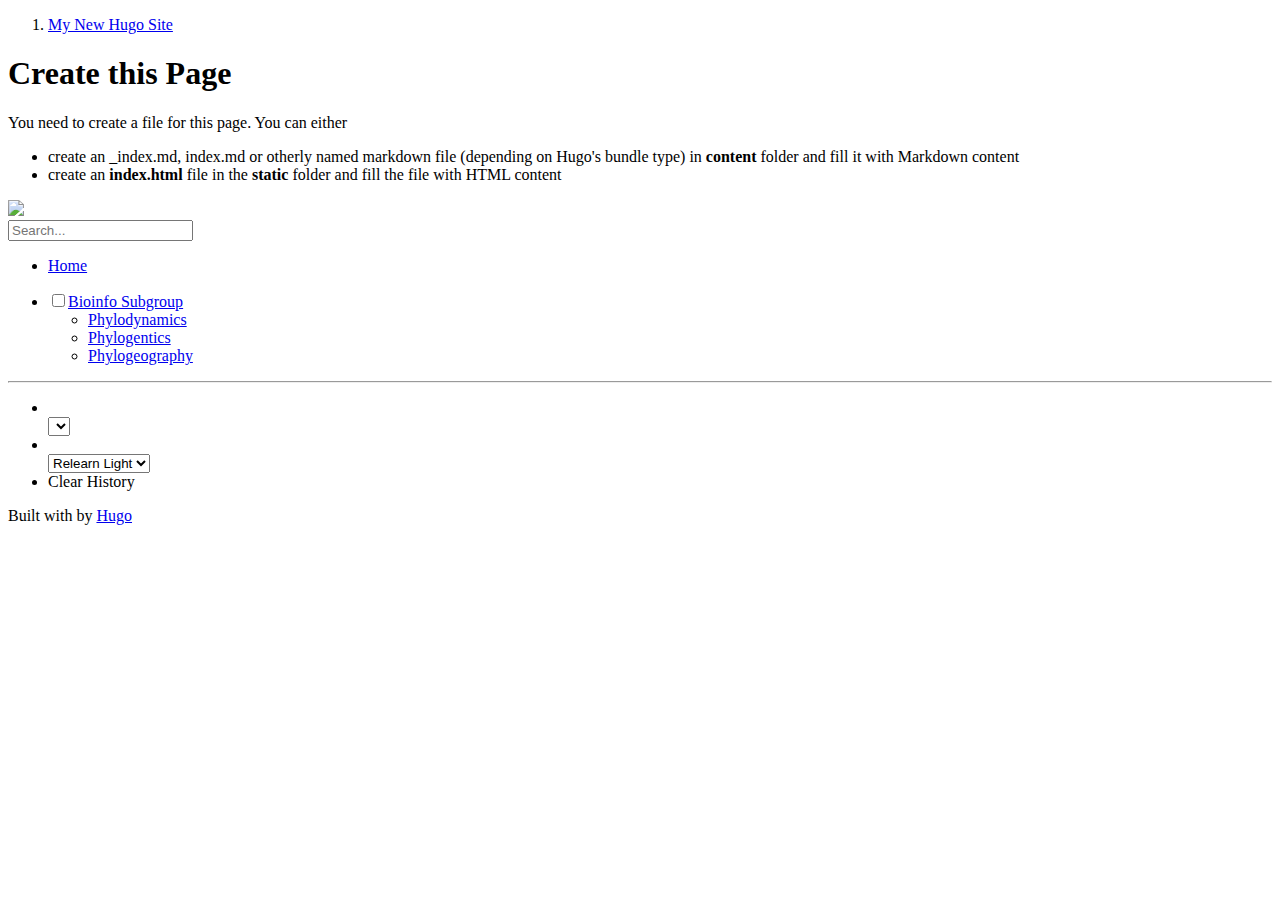
==== index.html @ 826d2947 "deploy: 34f80d7d5d7e226c4229b8617b45f1cbdc41d131" ====
<!doctype html><html lang=en><head><meta charset=utf-8><meta name=viewport content="height=device-height,width=device-width,initial-scale=1,minimum-scale=1"><meta name=generator content="Hugo 0.101.0"><meta name=generator content="Relearn 5.0.3+tip"><meta name=description content><title>My New Hugo Site</title><link href=/docs-sample/index.xml rel=alternate type=application/rss+xml title="My New Hugo Site"><link href=/docs-sample/index.json rel=alternate type=application/json title="My New Hugo Site"><link href=/docs-sample/css/fontawesome-all.min.css?1657720835 rel=stylesheet media=print onload='this.media="all",this.onload=null'><link href=/docs-sample/css/featherlight.min.css?1657720835 rel=stylesheet media=print onload='this.media="all",this.onload=null'><link href=/docs-sample/css/auto-complete.css?1657720835 rel=stylesheet media=print onload='this.media="all",this.onload=null'><noscript><link href=/docs-sample/css/fontawesome-all.min.css?1657720835 rel=stylesheet><link href=/docs-sample/css/featherlight.min.css?1657720835 rel=stylesheet><link href=/docs-sample/css/auto-complete.css?1657720835 rel=stylesheet></noscript><link href=/docs-sample/css/perfect-scrollbar.min.css?1657720835 rel=stylesheet><link href=/docs-sample/css/nucleus.css?1657720835 rel=stylesheet><link href=/docs-sample/css/fonts.css?1657720835 rel=stylesheet media=print onload='this.media="all",this.onload=null'><link href=/docs-sample/css/theme.css?1657720835 rel=stylesheet><link href=/docs-sample/css/theme-relearn-light.css?1657720835 rel=stylesheet id=variant-style><link href=/docs-sample/css/ie.css?1657720835 rel=stylesheet><link href=/docs-sample/css/variant.css?1657720835 rel=stylesheet><link href=/docs-sample/css/print.css?1657720835 rel=stylesheet media=print><script src=/docs-sample/js/variant.js?1657720835></script>
<script>var index_url="/docs-sample/index.json",baseUriFull,root_url="/",baseUri=root_url.replace(/\/$/,"");window.T_Copy_to_clipboard="Copy to clipboard",window.T_Copied_to_clipboard="Copied to clipboard!",window.T_Copy_link_to_clipboard="Copy link to clipboard",window.T_Link_copied_to_clipboard="Copied link to clipboard!",baseUriFull="https://ijborda.github.io/docs-sample/",variants.init(["relearn-light"])</script><script src=/docs-sample/js/jquery.min.js?1657720835 defer></script></head><body class=mobile-support data-url=/docs-sample/><div id=body class=default-animation><div id=sidebar-overlay></div><div id=toc-overlay></div><nav id=topbar class=highlightable><div><div class=navigation><a class="nav nav-next" href=/docs-sample/basics/ title="Bioinfo Subgroup (&#129106;)"><i class="fas fa-chevron-right fa-fw"></i></a></div><div class=navigation><span class="nav nav-prev"><i class="fa fa-chevron-left fa-fw"></i></span></div><div id=breadcrumbs><span id=sidebar-toggle-span><a href=# id=sidebar-toggle title='Menu (CTRL+ALT+m)'><i class="fas fa-bars fa-fw"></i></a></span><ol class=links itemscope itemtype=http://schema.org/BreadcrumbList><meta itemprop=itemListOrder content="Descending"><li itemscope itemtype=https://schema.org/ListItem itemprop=itemListElement><meta itemprop=position content="1"><a itemprop=item href=/docs-sample/ aria-disabled=true><span itemprop=name>My New Hugo Site</span></a></li></ol></div></div></nav><main id=body-inner class="highlightable home" tabindex=-1><div class=flex-block-wrapper><div id=head-tags></div><article><h1>Create this Page</h1><p>You need to create a file for this page. You can either</p><ul><li>create an _index.md, index.md or otherly named markdown file (depending on Hugo's bundle type) in <b>content</b> folder and fill it with Markdown content</li><li>create an <b>index.html</b> file in the <b>static</b> folder and fill the file with HTML content</li></ul><footer class=footline></footer></article></div></main></div><aside id=sidebar class=default-animation><div id=header-wrapper class=default-animation><div id=header class=default-animation><style>#logo svg,#logo svg *{color:#282828;color:var(--MENU-SECTIONS-BG-color);fill:#282828!important;fill:var(--MENU-SECTIONS-BG-color)!important;opacity:.945}a#logo{color:#282828;color:var(--MENU-SECTIONS-BG-color);font-family:work sans,helvetica,tahoma,geneva,arial,sans-serif;font-size:15px;font-weight:300;margin-top:-13px;max-width:60%;text-transform:uppercase;width:226px;white-space:nowrap}a#logo:hover{color:#282828;color:var(--MENU-SECTIONS-BG-color)}#logo svg{margin-bottom:-20px;margin-left:-23.5px;width:40.5%}@media only all and (max-width:59.938em){a#logo{font-size:25px;margin-top:-3px}#logo svg{margin-bottom:-12px;margin-left:-23px}}@media all and (-ms-high-contrast:none){a#logo{margin-top:-58px}#logo svg{margin-bottom:-62px}}</style><a id=logo href=/docs-sample/><img src="https://lh3.googleusercontent.com/hw3Cpj-TmmLakfvQMOZJU0Hl21dkRXpOP1rdtjwa86dSYrdQsRGm2MZFviCpIygiZQv2RyuV-XtuCNOy2bPicw=w16383"></a></div><div class="searchbox default-animation"><label for=search-by><i class="fas fa-search"></i></label>
<input data-search-input id=search-by type=search placeholder=Search...>
<span data-search-clear><i class="fas fa-times"></i></span></div><script>var contentLangs=["en"]</script><script src=/docs-sample/js/auto-complete.js?1657720835 defer></script>
<script src=/docs-sample/js/lunr.min.js?1657720835 defer></script>
<script src=/docs-sample/js/lunr.stemmer.support.min.js?1657720835 defer></script>
<script src=/docs-sample/js/lunr.multi.min.js?1657720835 defer></script>
<script src=/docs-sample/js/lunr.en.min.js?1657720835 defer></script>
<script src=/docs-sample/js/search.js?1657720835 defer></script></div><div id=homelinks class=default-animation><ul><li><a class=padding href=/docs-sample/><i class="fas fa-home"></i> Home</a></li></ul></div><div id=content-wrapper class=highlightable><ul class=topics><li data-nav-id=/docs-sample/basics/ title="Bioinfo Subgroup" class=dd-item><input type=checkbox id=section-3494ad44d160b070fd31576fe4a3841e class=toggle><label for=section-3494ad44d160b070fd31576fe4a3841e></label><a href=/docs-sample/basics/>Bioinfo Subgroup</a><ul><li data-nav-id=/docs-sample/basics/first-content/ title=Phylodynamics class=dd-item><a href=/docs-sample/basics/first-content/>Phylodynamics</a></li><li data-nav-id=/docs-sample/basics/second-content/ title=Phylogentics class=dd-item><a href=/docs-sample/basics/second-content/>Phylogentics</a></li><li data-nav-id=/docs-sample/basics/third-content/ title=Phylogeography class=dd-item><a href=/docs-sample/basics/third-content/>Phylogeography</a></li></ul></li></ul><div class="footermargin footerLangSwitch footerVariantSwitch footerVisitedLinks footerFooter showFooter"></div><hr class="default-animation footerLangSwitch footerVariantSwitch footerVisitedLinks footerFooter showFooter"><div id=prefooter class="footerLangSwitch footerVariantSwitch footerVisitedLinks"><ul><li id=select-language-container class=footerLangSwitch><a class="padding select-container"><i class="fas fa-language fa-fw"></i>
<span>&nbsp;</span><div class=select-style><select id=select-language onchange="location=baseUri+this.value"></select></div><div class=select-clear></div></a></li><li id=select-variant-container class=footerVariantSwitch><a class="padding select-container"><i class="fas fa-paint-brush fa-fw"></i>
<span>&nbsp;</span><div class=select-style><select id=select-variant onchange=variants.changeVariant(this.value)><option id=relearn-light value=relearn-light selected>Relearn Light</option></select></div><div class=select-clear></div></a><script>variants.markSelectedVariant()</script></li><li class=footerVisitedLinks><a class=padding onclick=clearHistory()><i class="fas fa-history fa-fw"></i> Clear History</a></li></ul></div><div id=footer class="footerFooter showFooter"><p>Built with <a href=https://github.com/McShelby/hugo-theme-relearn><i class="fas fa-heart"></i></a> by <a href=https://gohugo.io/>Hugo</a></p></div></div></aside><script src=/docs-sample/js/clipboard.min.js?1657720835 defer></script>
<script src=/docs-sample/js/perfect-scrollbar.min.js?1657720835 defer></script>
<script src=/docs-sample/js/featherlight.min.js?1657720835 defer></script>
<script src=/docs-sample/js/theme.js?1657720835 defer></script></body></html>
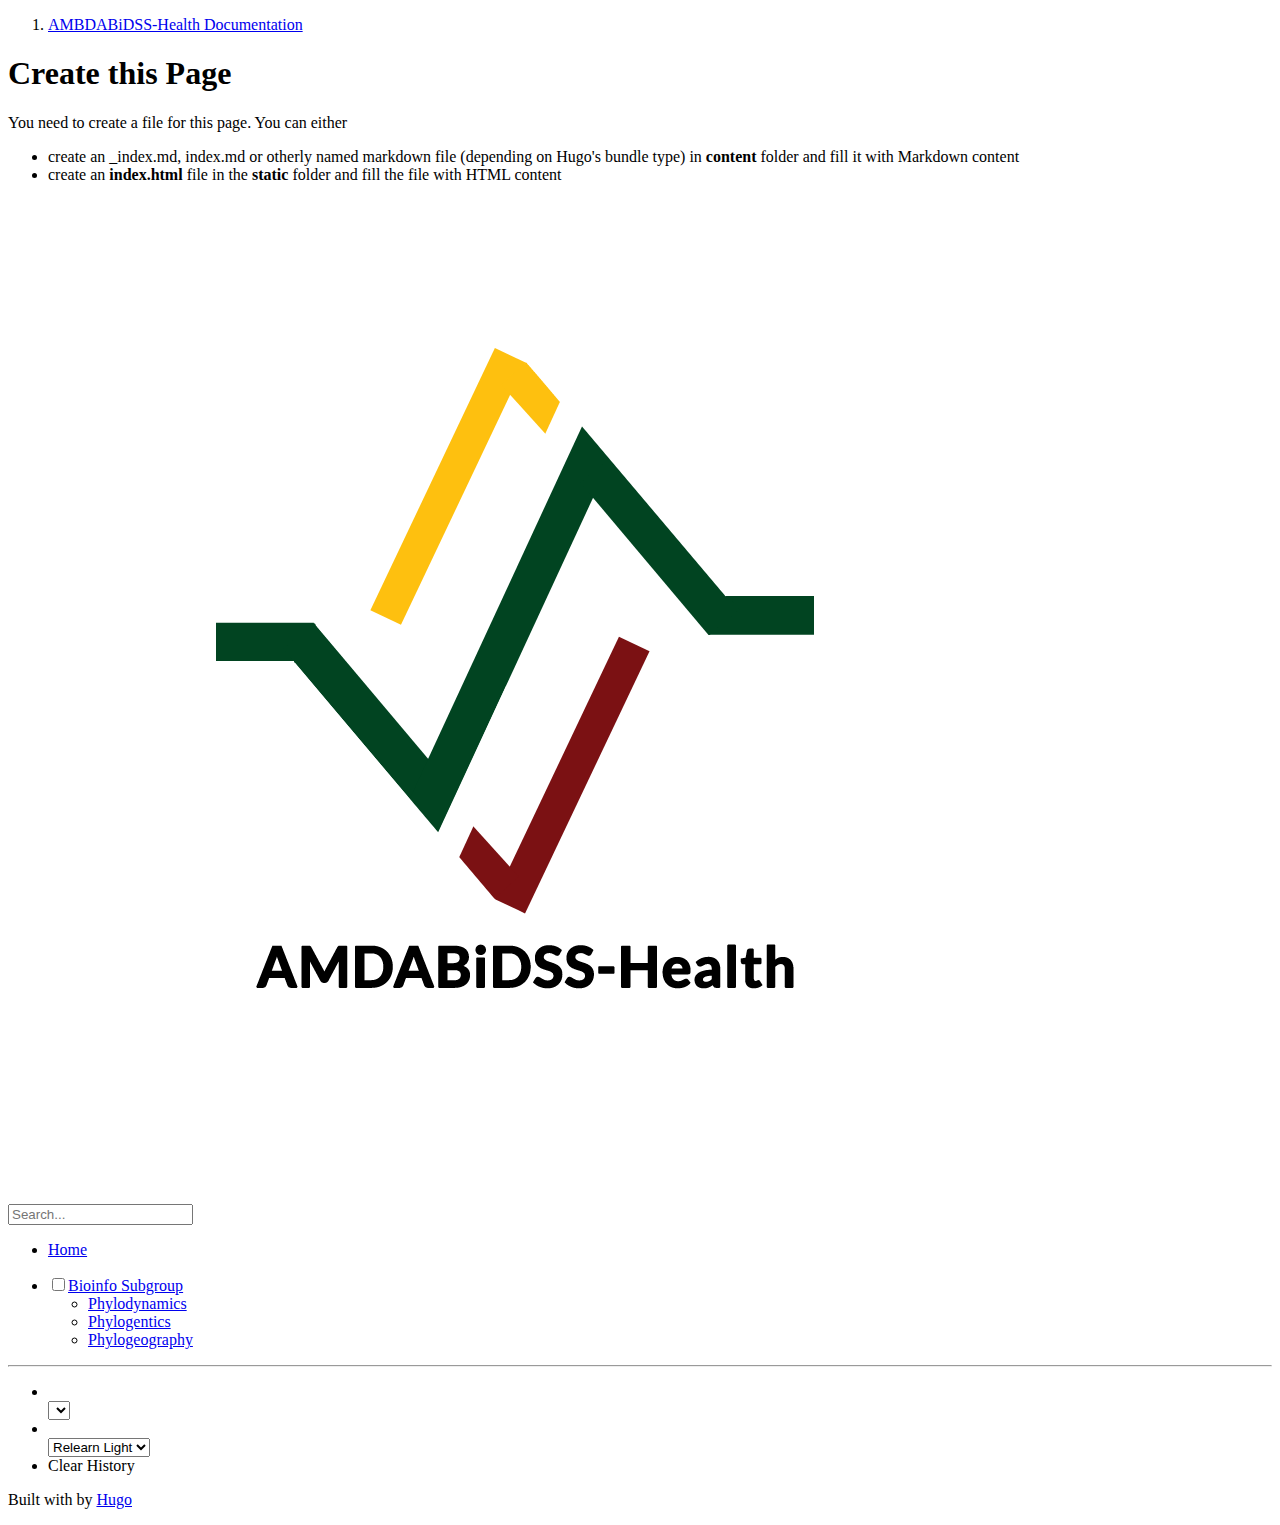
==== commit 27b3c9aa: "deploy: d452aa31b47ace1716d08a44b3052311f1f0526e" ====
--- a/index.html
+++ b/index.html
@@ -1,14 +1,14 @@
-<!doctype html><html lang=en><head><meta charset=utf-8><meta name=viewport content="height=device-height,width=device-width,initial-scale=1,minimum-scale=1"><meta name=generator content="Hugo 0.101.0"><meta name=generator content="Relearn 5.0.3+tip"><meta name=description content><title>My New Hugo Site</title><link href=/docs-sample/index.xml rel=alternate type=application/rss+xml title="My New Hugo Site"><link href=/docs-sample/index.json rel=alternate type=application/json title="My New Hugo Site"><link href=/docs-sample/css/fontawesome-all.min.css?1657720835 rel=stylesheet media=print onload='this.media="all",this.onload=null'><link href=/docs-sample/css/featherlight.min.css?1657720835 rel=stylesheet media=print onload='this.media="all",this.onload=null'><link href=/docs-sample/css/auto-complete.css?1657720835 rel=stylesheet media=print onload='this.media="all",this.onload=null'><noscript><link href=/docs-sample/css/fontawesome-all.min.css?1657720835 rel=stylesheet><link href=/docs-sample/css/featherlight.min.css?1657720835 rel=stylesheet><link href=/docs-sample/css/auto-complete.css?1657720835 rel=stylesheet></noscript><link href=/docs-sample/css/perfect-scrollbar.min.css?1657720835 rel=stylesheet><link href=/docs-sample/css/nucleus.css?1657720835 rel=stylesheet><link href=/docs-sample/css/fonts.css?1657720835 rel=stylesheet media=print onload='this.media="all",this.onload=null'><link href=/docs-sample/css/theme.css?1657720835 rel=stylesheet><link href=/docs-sample/css/theme-relearn-light.css?1657720835 rel=stylesheet id=variant-style><link href=/docs-sample/css/ie.css?1657720835 rel=stylesheet><link href=/docs-sample/css/variant.css?1657720835 rel=stylesheet><link href=/docs-sample/css/print.css?1657720835 rel=stylesheet media=print><script src=/docs-sample/js/variant.js?1657720835></script>
-<script>var index_url="/docs-sample/index.json",baseUriFull,root_url="/",baseUri=root_url.replace(/\/$/,"");window.T_Copy_to_clipboard="Copy to clipboard",window.T_Copied_to_clipboard="Copied to clipboard!",window.T_Copy_link_to_clipboard="Copy link to clipboard",window.T_Link_copied_to_clipboard="Copied link to clipboard!",baseUriFull="https://ijborda.github.io/docs-sample/",variants.init(["relearn-light"])</script><script src=/docs-sample/js/jquery.min.js?1657720835 defer></script></head><body class=mobile-support data-url=/docs-sample/><div id=body class=default-animation><div id=sidebar-overlay></div><div id=toc-overlay></div><nav id=topbar class=highlightable><div><div class=navigation><a class="nav nav-next" href=/docs-sample/basics/ title="Bioinfo Subgroup (&#129106;)"><i class="fas fa-chevron-right fa-fw"></i></a></div><div class=navigation><span class="nav nav-prev"><i class="fa fa-chevron-left fa-fw"></i></span></div><div id=breadcrumbs><span id=sidebar-toggle-span><a href=# id=sidebar-toggle title='Menu (CTRL+ALT+m)'><i class="fas fa-bars fa-fw"></i></a></span><ol class=links itemscope itemtype=http://schema.org/BreadcrumbList><meta itemprop=itemListOrder content="Descending"><li itemscope itemtype=https://schema.org/ListItem itemprop=itemListElement><meta itemprop=position content="1"><a itemprop=item href=/docs-sample/ aria-disabled=true><span itemprop=name>My New Hugo Site</span></a></li></ol></div></div></nav><main id=body-inner class="highlightable home" tabindex=-1><div class=flex-block-wrapper><div id=head-tags></div><article><h1>Create this Page</h1><p>You need to create a file for this page. You can either</p><ul><li>create an _index.md, index.md or otherly named markdown file (depending on Hugo's bundle type) in <b>content</b> folder and fill it with Markdown content</li><li>create an <b>index.html</b> file in the <b>static</b> folder and fill the file with HTML content</li></ul><footer class=footline></footer></article></div></main></div><aside id=sidebar class=default-animation><div id=header-wrapper class=default-animation><div id=header class=default-animation><style>#logo svg,#logo svg *{color:#282828;color:var(--MENU-SECTIONS-BG-color);fill:#282828!important;fill:var(--MENU-SECTIONS-BG-color)!important;opacity:.945}a#logo{color:#282828;color:var(--MENU-SECTIONS-BG-color);font-family:work sans,helvetica,tahoma,geneva,arial,sans-serif;font-size:15px;font-weight:300;margin-top:-13px;max-width:60%;text-transform:uppercase;width:226px;white-space:nowrap}a#logo:hover{color:#282828;color:var(--MENU-SECTIONS-BG-color)}#logo svg{margin-bottom:-20px;margin-left:-23.5px;width:40.5%}@media only all and (max-width:59.938em){a#logo{font-size:25px;margin-top:-3px}#logo svg{margin-bottom:-12px;margin-left:-23px}}@media all and (-ms-high-contrast:none){a#logo{margin-top:-58px}#logo svg{margin-bottom:-62px}}</style><a id=logo href=/docs-sample/><img src="https://lh3.googleusercontent.com/hw3Cpj-TmmLakfvQMOZJU0Hl21dkRXpOP1rdtjwa86dSYrdQsRGm2MZFviCpIygiZQv2RyuV-XtuCNOy2bPicw=w16383"></a></div><div class="searchbox default-animation"><label for=search-by><i class="fas fa-search"></i></label>
+<!doctype html><html lang=en><head><meta charset=utf-8><meta name=viewport content="height=device-height,width=device-width,initial-scale=1,minimum-scale=1"><meta name=generator content="Hugo 0.101.0"><meta name=generator content="Relearn 5.0.3+tip"><meta name=description content><title>AMBDABiDSS-Health Documentation</title><link href=/docs-sample/index.xml rel=alternate type=application/rss+xml title="AMBDABiDSS-Health Documentation"><link href=/docs-sample/index.json rel=alternate type=application/json title="AMBDABiDSS-Health Documentation"><link href=/docs-sample/images/favicon.ico?1657721778 rel=icon type=image/x-icon><link href=/docs-sample/css/fontawesome-all.min.css?1657721778 rel=stylesheet media=print onload='this.media="all",this.onload=null'><link href=/docs-sample/css/featherlight.min.css?1657721778 rel=stylesheet media=print onload='this.media="all",this.onload=null'><link href=/docs-sample/css/auto-complete.css?1657721778 rel=stylesheet media=print onload='this.media="all",this.onload=null'><noscript><link href=/docs-sample/css/fontawesome-all.min.css?1657721778 rel=stylesheet><link href=/docs-sample/css/featherlight.min.css?1657721778 rel=stylesheet><link href=/docs-sample/css/auto-complete.css?1657721778 rel=stylesheet></noscript><link href=/docs-sample/css/perfect-scrollbar.min.css?1657721778 rel=stylesheet><link href=/docs-sample/css/nucleus.css?1657721778 rel=stylesheet><link href=/docs-sample/css/fonts.css?1657721778 rel=stylesheet media=print onload='this.media="all",this.onload=null'><link href=/docs-sample/css/theme.css?1657721778 rel=stylesheet><link href=/docs-sample/css/theme-relearn-light.css?1657721778 rel=stylesheet id=variant-style><link href=/docs-sample/css/ie.css?1657721778 rel=stylesheet><link href=/docs-sample/css/variant.css?1657721778 rel=stylesheet><link href=/docs-sample/css/print.css?1657721778 rel=stylesheet media=print><script src=/docs-sample/js/variant.js?1657721778></script>
+<script>var index_url="/docs-sample/index.json",baseUriFull,root_url="/",baseUri=root_url.replace(/\/$/,"");window.T_Copy_to_clipboard="Copy to clipboard",window.T_Copied_to_clipboard="Copied to clipboard!",window.T_Copy_link_to_clipboard="Copy link to clipboard",window.T_Link_copied_to_clipboard="Copied link to clipboard!",baseUriFull="https://ijborda.github.io/docs-sample/",variants.init(["relearn-light"])</script><script src=/docs-sample/js/jquery.min.js?1657721778 defer></script></head><body class=mobile-support data-url=/docs-sample/><div id=body class=default-animation><div id=sidebar-overlay></div><div id=toc-overlay></div><nav id=topbar class=highlightable><div><div class=navigation><a class="nav nav-next" href=/docs-sample/basics/ title="Bioinfo Subgroup (&#129106;)"><i class="fas fa-chevron-right fa-fw"></i></a></div><div class=navigation><span class="nav nav-prev"><i class="fa fa-chevron-left fa-fw"></i></span></div><div id=breadcrumbs><span id=sidebar-toggle-span><a href=# id=sidebar-toggle title='Menu (CTRL+ALT+m)'><i class="fas fa-bars fa-fw"></i></a></span><ol class=links itemscope itemtype=http://schema.org/BreadcrumbList><meta itemprop=itemListOrder content="Descending"><li itemscope itemtype=https://schema.org/ListItem itemprop=itemListElement><meta itemprop=position content="1"><a itemprop=item href=/docs-sample/ aria-disabled=true><span itemprop=name>AMBDABiDSS-Health Documentation</span></a></li></ol></div></div></nav><main id=body-inner class="highlightable home" tabindex=-1><div class=flex-block-wrapper><div id=head-tags></div><article><h1>Create this Page</h1><p>You need to create a file for this page. You can either</p><ul><li>create an _index.md, index.md or otherly named markdown file (depending on Hugo's bundle type) in <b>content</b> folder and fill it with Markdown content</li><li>create an <b>index.html</b> file in the <b>static</b> folder and fill the file with HTML content</li></ul><footer class=footline></footer></article></div></main></div><aside id=sidebar class=default-animation><div id=header-wrapper class=default-animation><div id=header class=default-animation><style>#logo svg,#logo svg *{color:#282828;color:var(--MENU-SECTIONS-BG-color);fill:#282828!important;fill:var(--MENU-SECTIONS-BG-color)!important;opacity:.945}a#logo{color:#282828;color:var(--MENU-SECTIONS-BG-color);font-family:work sans,helvetica,tahoma,geneva,arial,sans-serif;font-size:15px;font-weight:300;margin-top:-13px;max-width:60%;text-transform:uppercase;width:226px;white-space:nowrap}a#logo:hover{color:#282828;color:var(--MENU-SECTIONS-BG-color)}#logo svg{margin-bottom:-20px;margin-left:-23.5px;width:40.5%}@media only all and (max-width:59.938em){a#logo{font-size:25px;margin-top:-3px}#logo svg{margin-bottom:-12px;margin-left:-23px}}@media all and (-ms-high-contrast:none){a#logo{margin-top:-58px}#logo svg{margin-bottom:-62px}}</style><a id=logo href=/docs-sample/><img src=logo.png></a></div><div class="searchbox default-animation"><label for=search-by><i class="fas fa-search"></i></label>
 <input data-search-input id=search-by type=search placeholder=Search...>
-<span data-search-clear><i class="fas fa-times"></i></span></div><script>var contentLangs=["en"]</script><script src=/docs-sample/js/auto-complete.js?1657720835 defer></script>
-<script src=/docs-sample/js/lunr.min.js?1657720835 defer></script>
-<script src=/docs-sample/js/lunr.stemmer.support.min.js?1657720835 defer></script>
-<script src=/docs-sample/js/lunr.multi.min.js?1657720835 defer></script>
-<script src=/docs-sample/js/lunr.en.min.js?1657720835 defer></script>
-<script src=/docs-sample/js/search.js?1657720835 defer></script></div><div id=homelinks class=default-animation><ul><li><a class=padding href=/docs-sample/><i class="fas fa-home"></i> Home</a></li></ul></div><div id=content-wrapper class=highlightable><ul class=topics><li data-nav-id=/docs-sample/basics/ title="Bioinfo Subgroup" class=dd-item><input type=checkbox id=section-3494ad44d160b070fd31576fe4a3841e class=toggle><label for=section-3494ad44d160b070fd31576fe4a3841e></label><a href=/docs-sample/basics/>Bioinfo Subgroup</a><ul><li data-nav-id=/docs-sample/basics/first-content/ title=Phylodynamics class=dd-item><a href=/docs-sample/basics/first-content/>Phylodynamics</a></li><li data-nav-id=/docs-sample/basics/second-content/ title=Phylogentics class=dd-item><a href=/docs-sample/basics/second-content/>Phylogentics</a></li><li data-nav-id=/docs-sample/basics/third-content/ title=Phylogeography class=dd-item><a href=/docs-sample/basics/third-content/>Phylogeography</a></li></ul></li></ul><div class="footermargin footerLangSwitch footerVariantSwitch footerVisitedLinks footerFooter showFooter"></div><hr class="default-animation footerLangSwitch footerVariantSwitch footerVisitedLinks footerFooter showFooter"><div id=prefooter class="footerLangSwitch footerVariantSwitch footerVisitedLinks"><ul><li id=select-language-container class=footerLangSwitch><a class="padding select-container"><i class="fas fa-language fa-fw"></i>
+<span data-search-clear><i class="fas fa-times"></i></span></div><script>var contentLangs=["en"]</script><script src=/docs-sample/js/auto-complete.js?1657721778 defer></script>
+<script src=/docs-sample/js/lunr.min.js?1657721778 defer></script>
+<script src=/docs-sample/js/lunr.stemmer.support.min.js?1657721778 defer></script>
+<script src=/docs-sample/js/lunr.multi.min.js?1657721778 defer></script>
+<script src=/docs-sample/js/lunr.en.min.js?1657721778 defer></script>
+<script src=/docs-sample/js/search.js?1657721778 defer></script></div><div id=homelinks class=default-animation><ul><li><a class=padding href=/docs-sample/><i class="fas fa-home"></i> Home</a></li></ul></div><div id=content-wrapper class=highlightable><ul class=topics><li data-nav-id=/docs-sample/basics/ title="Bioinfo Subgroup" class=dd-item><input type=checkbox id=section-3494ad44d160b070fd31576fe4a3841e class=toggle><label for=section-3494ad44d160b070fd31576fe4a3841e></label><a href=/docs-sample/basics/>Bioinfo Subgroup</a><ul><li data-nav-id=/docs-sample/basics/first-content/ title=Phylodynamics class=dd-item><a href=/docs-sample/basics/first-content/>Phylodynamics</a></li><li data-nav-id=/docs-sample/basics/second-content/ title=Phylogentics class=dd-item><a href=/docs-sample/basics/second-content/>Phylogentics</a></li><li data-nav-id=/docs-sample/basics/third-content/ title=Phylogeography class=dd-item><a href=/docs-sample/basics/third-content/>Phylogeography</a></li></ul></li></ul><div class="footermargin footerLangSwitch footerVariantSwitch footerVisitedLinks footerFooter showFooter"></div><hr class="default-animation footerLangSwitch footerVariantSwitch footerVisitedLinks footerFooter showFooter"><div id=prefooter class="footerLangSwitch footerVariantSwitch footerVisitedLinks"><ul><li id=select-language-container class=footerLangSwitch><a class="padding select-container"><i class="fas fa-language fa-fw"></i>
 <span>&nbsp;</span><div class=select-style><select id=select-language onchange="location=baseUri+this.value"></select></div><div class=select-clear></div></a></li><li id=select-variant-container class=footerVariantSwitch><a class="padding select-container"><i class="fas fa-paint-brush fa-fw"></i>
-<span>&nbsp;</span><div class=select-style><select id=select-variant onchange=variants.changeVariant(this.value)><option id=relearn-light value=relearn-light selected>Relearn Light</option></select></div><div class=select-clear></div></a><script>variants.markSelectedVariant()</script></li><li class=footerVisitedLinks><a class=padding onclick=clearHistory()><i class="fas fa-history fa-fw"></i> Clear History</a></li></ul></div><div id=footer class="footerFooter showFooter"><p>Built with <a href=https://github.com/McShelby/hugo-theme-relearn><i class="fas fa-heart"></i></a> by <a href=https://gohugo.io/>Hugo</a></p></div></div></aside><script src=/docs-sample/js/clipboard.min.js?1657720835 defer></script>
-<script src=/docs-sample/js/perfect-scrollbar.min.js?1657720835 defer></script>
-<script src=/docs-sample/js/featherlight.min.js?1657720835 defer></script>
-<script src=/docs-sample/js/theme.js?1657720835 defer></script></body></html>+<span>&nbsp;</span><div class=select-style><select id=select-variant onchange=variants.changeVariant(this.value)><option id=relearn-light value=relearn-light selected>Relearn Light</option></select></div><div class=select-clear></div></a><script>variants.markSelectedVariant()</script></li><li class=footerVisitedLinks><a class=padding onclick=clearHistory()><i class="fas fa-history fa-fw"></i> Clear History</a></li></ul></div><div id=footer class="footerFooter showFooter"><p>Built with <a href=https://github.com/McShelby/hugo-theme-relearn><i class="fas fa-heart"></i></a> by <a href=https://gohugo.io/>Hugo</a></p></div></div></aside><script src=/docs-sample/js/clipboard.min.js?1657721778 defer></script>
+<script src=/docs-sample/js/perfect-scrollbar.min.js?1657721778 defer></script>
+<script src=/docs-sample/js/featherlight.min.js?1657721778 defer></script>
+<script src=/docs-sample/js/theme.js?1657721778 defer></script></body></html>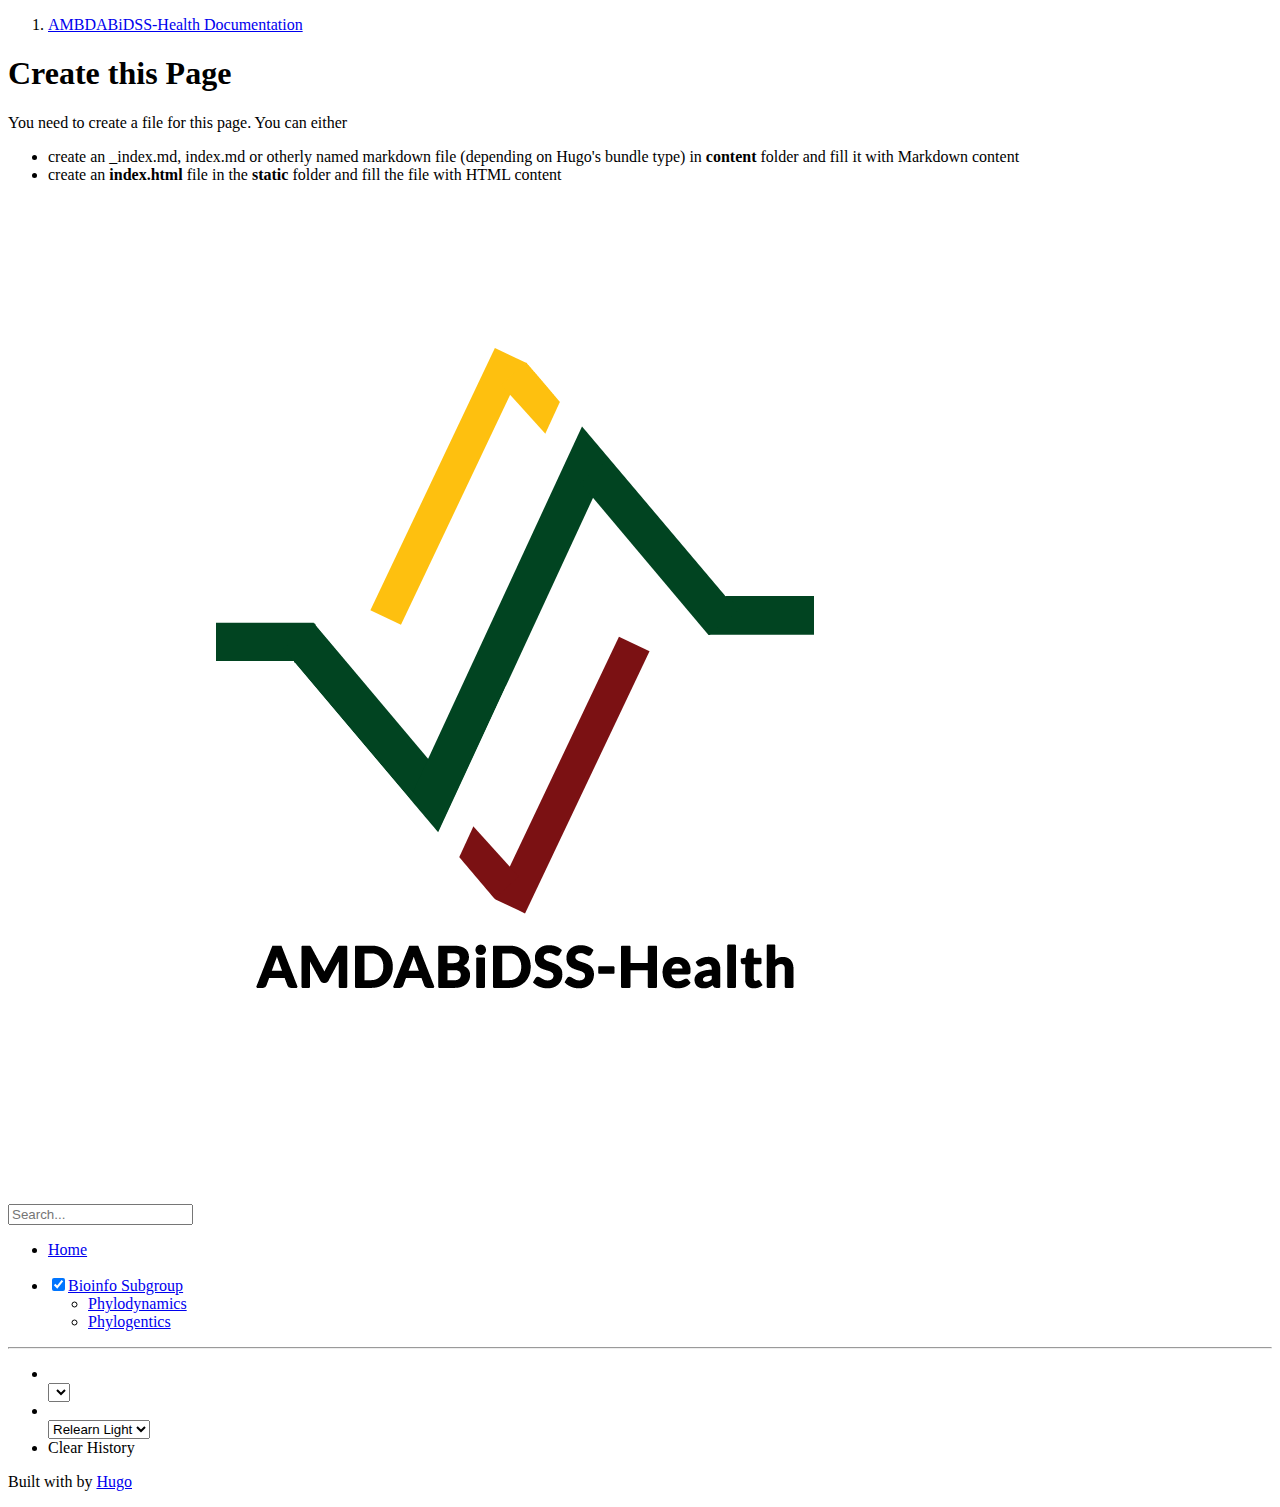
==== commit 2ccedc01: "deploy: 0598e845fbd44eced26a7f7f332dc8b00dfaca9d" ====
--- a/index.html
+++ b/index.html
@@ -1,14 +1,14 @@
-<!doctype html><html lang=en><head><meta charset=utf-8><meta name=viewport content="height=device-height,width=device-width,initial-scale=1,minimum-scale=1"><meta name=generator content="Hugo 0.101.0"><meta name=generator content="Relearn 5.0.3+tip"><meta name=description content><title>AMBDABiDSS-Health Documentation</title><link href=/docs-sample/index.xml rel=alternate type=application/rss+xml title="AMBDABiDSS-Health Documentation"><link href=/docs-sample/index.json rel=alternate type=application/json title="AMBDABiDSS-Health Documentation"><link href=/docs-sample/images/favicon.ico?1657721778 rel=icon type=image/x-icon><link href=/docs-sample/css/fontawesome-all.min.css?1657721778 rel=stylesheet media=print onload='this.media="all",this.onload=null'><link href=/docs-sample/css/featherlight.min.css?1657721778 rel=stylesheet media=print onload='this.media="all",this.onload=null'><link href=/docs-sample/css/auto-complete.css?1657721778 rel=stylesheet media=print onload='this.media="all",this.onload=null'><noscript><link href=/docs-sample/css/fontawesome-all.min.css?1657721778 rel=stylesheet><link href=/docs-sample/css/featherlight.min.css?1657721778 rel=stylesheet><link href=/docs-sample/css/auto-complete.css?1657721778 rel=stylesheet></noscript><link href=/docs-sample/css/perfect-scrollbar.min.css?1657721778 rel=stylesheet><link href=/docs-sample/css/nucleus.css?1657721778 rel=stylesheet><link href=/docs-sample/css/fonts.css?1657721778 rel=stylesheet media=print onload='this.media="all",this.onload=null'><link href=/docs-sample/css/theme.css?1657721778 rel=stylesheet><link href=/docs-sample/css/theme-relearn-light.css?1657721778 rel=stylesheet id=variant-style><link href=/docs-sample/css/ie.css?1657721778 rel=stylesheet><link href=/docs-sample/css/variant.css?1657721778 rel=stylesheet><link href=/docs-sample/css/print.css?1657721778 rel=stylesheet media=print><script src=/docs-sample/js/variant.js?1657721778></script>
-<script>var index_url="/docs-sample/index.json",baseUriFull,root_url="/",baseUri=root_url.replace(/\/$/,"");window.T_Copy_to_clipboard="Copy to clipboard",window.T_Copied_to_clipboard="Copied to clipboard!",window.T_Copy_link_to_clipboard="Copy link to clipboard",window.T_Link_copied_to_clipboard="Copied link to clipboard!",baseUriFull="https://ijborda.github.io/docs-sample/",variants.init(["relearn-light"])</script><script src=/docs-sample/js/jquery.min.js?1657721778 defer></script></head><body class=mobile-support data-url=/docs-sample/><div id=body class=default-animation><div id=sidebar-overlay></div><div id=toc-overlay></div><nav id=topbar class=highlightable><div><div class=navigation><a class="nav nav-next" href=/docs-sample/basics/ title="Bioinfo Subgroup (&#129106;)"><i class="fas fa-chevron-right fa-fw"></i></a></div><div class=navigation><span class="nav nav-prev"><i class="fa fa-chevron-left fa-fw"></i></span></div><div id=breadcrumbs><span id=sidebar-toggle-span><a href=# id=sidebar-toggle title='Menu (CTRL+ALT+m)'><i class="fas fa-bars fa-fw"></i></a></span><ol class=links itemscope itemtype=http://schema.org/BreadcrumbList><meta itemprop=itemListOrder content="Descending"><li itemscope itemtype=https://schema.org/ListItem itemprop=itemListElement><meta itemprop=position content="1"><a itemprop=item href=/docs-sample/ aria-disabled=true><span itemprop=name>AMBDABiDSS-Health Documentation</span></a></li></ol></div></div></nav><main id=body-inner class="highlightable home" tabindex=-1><div class=flex-block-wrapper><div id=head-tags></div><article><h1>Create this Page</h1><p>You need to create a file for this page. You can either</p><ul><li>create an _index.md, index.md or otherly named markdown file (depending on Hugo's bundle type) in <b>content</b> folder and fill it with Markdown content</li><li>create an <b>index.html</b> file in the <b>static</b> folder and fill the file with HTML content</li></ul><footer class=footline></footer></article></div></main></div><aside id=sidebar class=default-animation><div id=header-wrapper class=default-animation><div id=header class=default-animation><style>#logo svg,#logo svg *{color:#282828;color:var(--MENU-SECTIONS-BG-color);fill:#282828!important;fill:var(--MENU-SECTIONS-BG-color)!important;opacity:.945}a#logo{color:#282828;color:var(--MENU-SECTIONS-BG-color);font-family:work sans,helvetica,tahoma,geneva,arial,sans-serif;font-size:15px;font-weight:300;margin-top:-13px;max-width:60%;text-transform:uppercase;width:226px;white-space:nowrap}a#logo:hover{color:#282828;color:var(--MENU-SECTIONS-BG-color)}#logo svg{margin-bottom:-20px;margin-left:-23.5px;width:40.5%}@media only all and (max-width:59.938em){a#logo{font-size:25px;margin-top:-3px}#logo svg{margin-bottom:-12px;margin-left:-23px}}@media all and (-ms-high-contrast:none){a#logo{margin-top:-58px}#logo svg{margin-bottom:-62px}}</style><a id=logo href=/docs-sample/><img src=logo.png></a></div><div class="searchbox default-animation"><label for=search-by><i class="fas fa-search"></i></label>
+<!doctype html><html lang=en><head><meta charset=utf-8><meta name=viewport content="height=device-height,width=device-width,initial-scale=1,minimum-scale=1"><meta name=generator content="Hugo 0.101.0"><meta name=generator content="Relearn 5.0.3+tip"><meta name=description content><title>AMBDABiDSS-Health Documentation</title><link href=/docs-sample/index.xml rel=alternate type=application/rss+xml title="AMBDABiDSS-Health Documentation"><link href=/docs-sample/index.json rel=alternate type=application/json title="AMBDABiDSS-Health Documentation"><link href=/docs-sample/images/favicon.ico?1657722487 rel=icon type=image/x-icon><link href=/docs-sample/css/fontawesome-all.min.css?1657722487 rel=stylesheet media=print onload='this.media="all",this.onload=null'><link href=/docs-sample/css/featherlight.min.css?1657722487 rel=stylesheet media=print onload='this.media="all",this.onload=null'><link href=/docs-sample/css/auto-complete.css?1657722487 rel=stylesheet media=print onload='this.media="all",this.onload=null'><noscript><link href=/docs-sample/css/fontawesome-all.min.css?1657722487 rel=stylesheet><link href=/docs-sample/css/featherlight.min.css?1657722487 rel=stylesheet><link href=/docs-sample/css/auto-complete.css?1657722487 rel=stylesheet></noscript><link href=/docs-sample/css/perfect-scrollbar.min.css?1657722487 rel=stylesheet><link href=/docs-sample/css/nucleus.css?1657722487 rel=stylesheet><link href=/docs-sample/css/fonts.css?1657722487 rel=stylesheet media=print onload='this.media="all",this.onload=null'><link href=/docs-sample/css/theme.css?1657722487 rel=stylesheet><link href=/docs-sample/css/theme-relearn-light.css?1657722487 rel=stylesheet id=variant-style><link href=/docs-sample/css/ie.css?1657722487 rel=stylesheet><link href=/docs-sample/css/variant.css?1657722487 rel=stylesheet><link href=/docs-sample/css/print.css?1657722487 rel=stylesheet media=print><script src=/docs-sample/js/variant.js?1657722487></script>
+<script>var index_url="/docs-sample/index.json",baseUriFull,root_url="/",baseUri=root_url.replace(/\/$/,"");window.T_Copy_to_clipboard="Copy to clipboard",window.T_Copied_to_clipboard="Copied to clipboard!",window.T_Copy_link_to_clipboard="Copy link to clipboard",window.T_Link_copied_to_clipboard="Copied link to clipboard!",baseUriFull="https://ijborda.github.io/docs-sample/",variants.init(["relearn-light"])</script><script src=/docs-sample/js/jquery.min.js?1657722487 defer></script></head><body class=mobile-support data-url=/docs-sample/><div id=body class=default-animation><div id=sidebar-overlay></div><div id=toc-overlay></div><nav id=topbar class=highlightable><div><div class=navigation><a class="nav nav-next" href=/docs-sample/basics/ title="Bioinfo Subgroup (&#129106;)"><i class="fas fa-chevron-right fa-fw"></i></a></div><div class=navigation><span class="nav nav-prev"><i class="fa fa-chevron-left fa-fw"></i></span></div><div id=breadcrumbs><span id=sidebar-toggle-span><a href=# id=sidebar-toggle title='Menu (CTRL+ALT+m)'><i class="fas fa-bars fa-fw"></i></a></span><ol class=links itemscope itemtype=http://schema.org/BreadcrumbList><meta itemprop=itemListOrder content="Descending"><li itemscope itemtype=https://schema.org/ListItem itemprop=itemListElement><meta itemprop=position content="1"><a itemprop=item href=/docs-sample/ aria-disabled=true><span itemprop=name>AMBDABiDSS-Health Documentation</span></a></li></ol></div></div></nav><main id=body-inner class="highlightable home" tabindex=-1><div class=flex-block-wrapper><div id=head-tags></div><article><h1>Create this Page</h1><p>You need to create a file for this page. You can either</p><ul><li>create an _index.md, index.md or otherly named markdown file (depending on Hugo's bundle type) in <b>content</b> folder and fill it with Markdown content</li><li>create an <b>index.html</b> file in the <b>static</b> folder and fill the file with HTML content</li></ul><footer class=footline></footer></article></div></main></div><aside id=sidebar class=default-animation><div id=header-wrapper class=default-animation><div id=header class=default-animation><style>#logo svg,#logo svg *{color:#282828;color:var(--MENU-SECTIONS-BG-color);fill:#282828!important;fill:var(--MENU-SECTIONS-BG-color)!important;opacity:.945}a#logo{color:#282828;color:var(--MENU-SECTIONS-BG-color);font-family:work sans,helvetica,tahoma,geneva,arial,sans-serif;font-size:15px;font-weight:300;margin-top:-13px;max-width:60%;text-transform:uppercase;width:226px;white-space:nowrap}a#logo:hover{color:#282828;color:var(--MENU-SECTIONS-BG-color)}#logo svg{margin-bottom:-20px;margin-left:-23.5px;width:40.5%}@media only all and (max-width:59.938em){a#logo{font-size:25px;margin-top:-3px}#logo svg{margin-bottom:-12px;margin-left:-23px}}@media all and (-ms-high-contrast:none){a#logo{margin-top:-58px}#logo svg{margin-bottom:-62px}}</style><a id=logo href=/docs-sample/><img src=logo.png></a></div><div class="searchbox default-animation"><label for=search-by><i class="fas fa-search"></i></label>
 <input data-search-input id=search-by type=search placeholder=Search...>
-<span data-search-clear><i class="fas fa-times"></i></span></div><script>var contentLangs=["en"]</script><script src=/docs-sample/js/auto-complete.js?1657721778 defer></script>
-<script src=/docs-sample/js/lunr.min.js?1657721778 defer></script>
-<script src=/docs-sample/js/lunr.stemmer.support.min.js?1657721778 defer></script>
-<script src=/docs-sample/js/lunr.multi.min.js?1657721778 defer></script>
-<script src=/docs-sample/js/lunr.en.min.js?1657721778 defer></script>
-<script src=/docs-sample/js/search.js?1657721778 defer></script></div><div id=homelinks class=default-animation><ul><li><a class=padding href=/docs-sample/><i class="fas fa-home"></i> Home</a></li></ul></div><div id=content-wrapper class=highlightable><ul class=topics><li data-nav-id=/docs-sample/basics/ title="Bioinfo Subgroup" class=dd-item><input type=checkbox id=section-3494ad44d160b070fd31576fe4a3841e class=toggle><label for=section-3494ad44d160b070fd31576fe4a3841e></label><a href=/docs-sample/basics/>Bioinfo Subgroup</a><ul><li data-nav-id=/docs-sample/basics/first-content/ title=Phylodynamics class=dd-item><a href=/docs-sample/basics/first-content/>Phylodynamics</a></li><li data-nav-id=/docs-sample/basics/second-content/ title=Phylogentics class=dd-item><a href=/docs-sample/basics/second-content/>Phylogentics</a></li><li data-nav-id=/docs-sample/basics/third-content/ title=Phylogeography class=dd-item><a href=/docs-sample/basics/third-content/>Phylogeography</a></li></ul></li></ul><div class="footermargin footerLangSwitch footerVariantSwitch footerVisitedLinks footerFooter showFooter"></div><hr class="default-animation footerLangSwitch footerVariantSwitch footerVisitedLinks footerFooter showFooter"><div id=prefooter class="footerLangSwitch footerVariantSwitch footerVisitedLinks"><ul><li id=select-language-container class=footerLangSwitch><a class="padding select-container"><i class="fas fa-language fa-fw"></i>
+<span data-search-clear><i class="fas fa-times"></i></span></div><script>var contentLangs=["en"]</script><script src=/docs-sample/js/auto-complete.js?1657722487 defer></script>
+<script src=/docs-sample/js/lunr.min.js?1657722487 defer></script>
+<script src=/docs-sample/js/lunr.stemmer.support.min.js?1657722487 defer></script>
+<script src=/docs-sample/js/lunr.multi.min.js?1657722487 defer></script>
+<script src=/docs-sample/js/lunr.en.min.js?1657722487 defer></script>
+<script src=/docs-sample/js/search.js?1657722487 defer></script></div><div id=homelinks class=default-animation><ul><li><a class=padding href=/docs-sample/><i class="fas fa-home"></i> Home</a></li></ul></div><div id=content-wrapper class=highlightable><ul class="topics collapsible-menu"><li data-nav-id=/docs-sample/basics/ title="Bioinfo Subgroup" class="dd-item alwaysopen"><input type=checkbox id=section-3494ad44d160b070fd31576fe4a3841e class=toggle checked><label for=section-3494ad44d160b070fd31576fe4a3841e></label><a href=/docs-sample/basics/>Bioinfo Subgroup</a><ul><li data-nav-id=/docs-sample/basics/first-content/ title=Phylodynamics class=dd-item><a href=/docs-sample/basics/first-content/>Phylodynamics</a></li><li data-nav-id=/docs-sample/basics/second-content/ title=Phylogentics class=dd-item><a href=/docs-sample/basics/second-content/>Phylogentics</a></li></ul></li></ul><div class="footermargin footerLangSwitch footerVariantSwitch footerVisitedLinks footerFooter showFooter"></div><hr class="default-animation footerLangSwitch footerVariantSwitch footerVisitedLinks footerFooter showFooter"><div id=prefooter class="footerLangSwitch footerVariantSwitch footerVisitedLinks"><ul><li id=select-language-container class=footerLangSwitch><a class="padding select-container"><i class="fas fa-language fa-fw"></i>
 <span>&nbsp;</span><div class=select-style><select id=select-language onchange="location=baseUri+this.value"></select></div><div class=select-clear></div></a></li><li id=select-variant-container class=footerVariantSwitch><a class="padding select-container"><i class="fas fa-paint-brush fa-fw"></i>
-<span>&nbsp;</span><div class=select-style><select id=select-variant onchange=variants.changeVariant(this.value)><option id=relearn-light value=relearn-light selected>Relearn Light</option></select></div><div class=select-clear></div></a><script>variants.markSelectedVariant()</script></li><li class=footerVisitedLinks><a class=padding onclick=clearHistory()><i class="fas fa-history fa-fw"></i> Clear History</a></li></ul></div><div id=footer class="footerFooter showFooter"><p>Built with <a href=https://github.com/McShelby/hugo-theme-relearn><i class="fas fa-heart"></i></a> by <a href=https://gohugo.io/>Hugo</a></p></div></div></aside><script src=/docs-sample/js/clipboard.min.js?1657721778 defer></script>
-<script src=/docs-sample/js/perfect-scrollbar.min.js?1657721778 defer></script>
-<script src=/docs-sample/js/featherlight.min.js?1657721778 defer></script>
-<script src=/docs-sample/js/theme.js?1657721778 defer></script></body></html>+<span>&nbsp;</span><div class=select-style><select id=select-variant onchange=variants.changeVariant(this.value)><option id=relearn-light value=relearn-light selected>Relearn Light</option></select></div><div class=select-clear></div></a><script>variants.markSelectedVariant()</script></li><li class=footerVisitedLinks><a class=padding onclick=clearHistory()><i class="fas fa-history fa-fw"></i> Clear History</a></li></ul></div><div id=footer class="footerFooter showFooter"><p>Built with <a href=https://github.com/McShelby/hugo-theme-relearn><i class="fas fa-heart"></i></a> by <a href=https://gohugo.io/>Hugo</a></p></div></div></aside><script src=/docs-sample/js/clipboard.min.js?1657722487 defer></script>
+<script src=/docs-sample/js/perfect-scrollbar.min.js?1657722487 defer></script>
+<script src=/docs-sample/js/featherlight.min.js?1657722487 defer></script>
+<script src=/docs-sample/js/theme.js?1657722487 defer></script></body></html>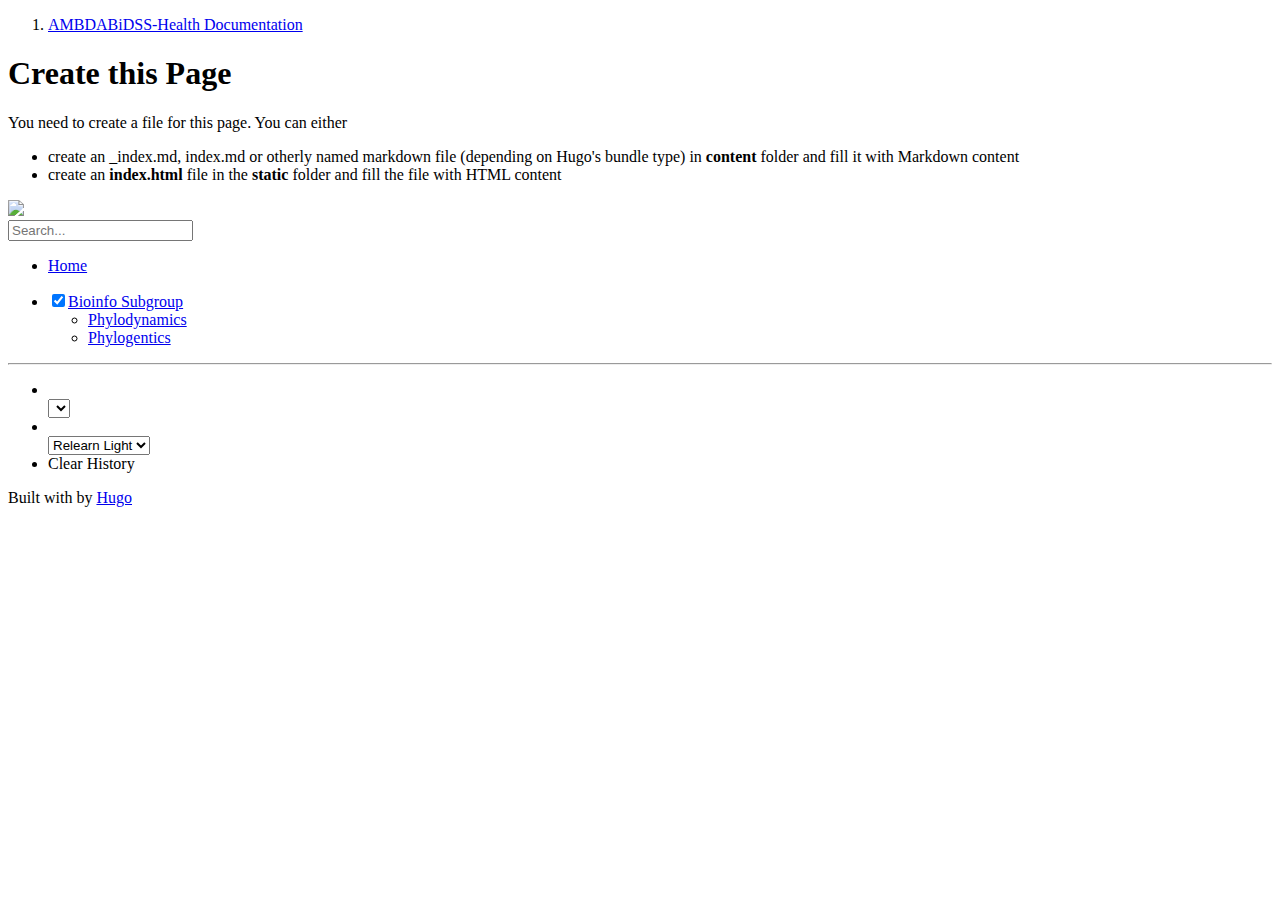
==== commit eb8e4455: "deploy: fb91c59d45c841eaa3b0109b41b88617575d6604" ====
--- a/index.html
+++ b/index.html
@@ -1,14 +1,14 @@
-<!doctype html><html lang=en><head><meta charset=utf-8><meta name=viewport content="height=device-height,width=device-width,initial-scale=1,minimum-scale=1"><meta name=generator content="Hugo 0.101.0"><meta name=generator content="Relearn 5.0.3+tip"><meta name=description content><title>AMBDABiDSS-Health Documentation</title><link href=/docs-sample/index.xml rel=alternate type=application/rss+xml title="AMBDABiDSS-Health Documentation"><link href=/docs-sample/index.json rel=alternate type=application/json title="AMBDABiDSS-Health Documentation"><link href=/docs-sample/images/favicon.ico?1657722487 rel=icon type=image/x-icon><link href=/docs-sample/css/fontawesome-all.min.css?1657722487 rel=stylesheet media=print onload='this.media="all",this.onload=null'><link href=/docs-sample/css/featherlight.min.css?1657722487 rel=stylesheet media=print onload='this.media="all",this.onload=null'><link href=/docs-sample/css/auto-complete.css?1657722487 rel=stylesheet media=print onload='this.media="all",this.onload=null'><noscript><link href=/docs-sample/css/fontawesome-all.min.css?1657722487 rel=stylesheet><link href=/docs-sample/css/featherlight.min.css?1657722487 rel=stylesheet><link href=/docs-sample/css/auto-complete.css?1657722487 rel=stylesheet></noscript><link href=/docs-sample/css/perfect-scrollbar.min.css?1657722487 rel=stylesheet><link href=/docs-sample/css/nucleus.css?1657722487 rel=stylesheet><link href=/docs-sample/css/fonts.css?1657722487 rel=stylesheet media=print onload='this.media="all",this.onload=null'><link href=/docs-sample/css/theme.css?1657722487 rel=stylesheet><link href=/docs-sample/css/theme-relearn-light.css?1657722487 rel=stylesheet id=variant-style><link href=/docs-sample/css/ie.css?1657722487 rel=stylesheet><link href=/docs-sample/css/variant.css?1657722487 rel=stylesheet><link href=/docs-sample/css/print.css?1657722487 rel=stylesheet media=print><script src=/docs-sample/js/variant.js?1657722487></script>
-<script>var index_url="/docs-sample/index.json",baseUriFull,root_url="/",baseUri=root_url.replace(/\/$/,"");window.T_Copy_to_clipboard="Copy to clipboard",window.T_Copied_to_clipboard="Copied to clipboard!",window.T_Copy_link_to_clipboard="Copy link to clipboard",window.T_Link_copied_to_clipboard="Copied link to clipboard!",baseUriFull="https://ijborda.github.io/docs-sample/",variants.init(["relearn-light"])</script><script src=/docs-sample/js/jquery.min.js?1657722487 defer></script></head><body class=mobile-support data-url=/docs-sample/><div id=body class=default-animation><div id=sidebar-overlay></div><div id=toc-overlay></div><nav id=topbar class=highlightable><div><div class=navigation><a class="nav nav-next" href=/docs-sample/basics/ title="Bioinfo Subgroup (&#129106;)"><i class="fas fa-chevron-right fa-fw"></i></a></div><div class=navigation><span class="nav nav-prev"><i class="fa fa-chevron-left fa-fw"></i></span></div><div id=breadcrumbs><span id=sidebar-toggle-span><a href=# id=sidebar-toggle title='Menu (CTRL+ALT+m)'><i class="fas fa-bars fa-fw"></i></a></span><ol class=links itemscope itemtype=http://schema.org/BreadcrumbList><meta itemprop=itemListOrder content="Descending"><li itemscope itemtype=https://schema.org/ListItem itemprop=itemListElement><meta itemprop=position content="1"><a itemprop=item href=/docs-sample/ aria-disabled=true><span itemprop=name>AMBDABiDSS-Health Documentation</span></a></li></ol></div></div></nav><main id=body-inner class="highlightable home" tabindex=-1><div class=flex-block-wrapper><div id=head-tags></div><article><h1>Create this Page</h1><p>You need to create a file for this page. You can either</p><ul><li>create an _index.md, index.md or otherly named markdown file (depending on Hugo's bundle type) in <b>content</b> folder and fill it with Markdown content</li><li>create an <b>index.html</b> file in the <b>static</b> folder and fill the file with HTML content</li></ul><footer class=footline></footer></article></div></main></div><aside id=sidebar class=default-animation><div id=header-wrapper class=default-animation><div id=header class=default-animation><style>#logo svg,#logo svg *{color:#282828;color:var(--MENU-SECTIONS-BG-color);fill:#282828!important;fill:var(--MENU-SECTIONS-BG-color)!important;opacity:.945}a#logo{color:#282828;color:var(--MENU-SECTIONS-BG-color);font-family:work sans,helvetica,tahoma,geneva,arial,sans-serif;font-size:15px;font-weight:300;margin-top:-13px;max-width:60%;text-transform:uppercase;width:226px;white-space:nowrap}a#logo:hover{color:#282828;color:var(--MENU-SECTIONS-BG-color)}#logo svg{margin-bottom:-20px;margin-left:-23.5px;width:40.5%}@media only all and (max-width:59.938em){a#logo{font-size:25px;margin-top:-3px}#logo svg{margin-bottom:-12px;margin-left:-23px}}@media all and (-ms-high-contrast:none){a#logo{margin-top:-58px}#logo svg{margin-bottom:-62px}}</style><a id=logo href=/docs-sample/><img src=logo.png></a></div><div class="searchbox default-animation"><label for=search-by><i class="fas fa-search"></i></label>
+<!doctype html><html lang=en><head><meta charset=utf-8><meta name=viewport content="height=device-height,width=device-width,initial-scale=1,minimum-scale=1"><meta name=generator content="Hugo 0.101.0"><meta name=generator content="Relearn 5.0.3+tip"><meta name=description content><title>AMBDABiDSS-Health Documentation</title><link href=/docs-sample/index.xml rel=alternate type=application/rss+xml title="AMBDABiDSS-Health Documentation"><link href=/docs-sample/index.json rel=alternate type=application/json title="AMBDABiDSS-Health Documentation"><link href=/docs-sample/images/favicon.ico?1657723529 rel=icon type=image/x-icon><link href=/docs-sample/css/fontawesome-all.min.css?1657723529 rel=stylesheet media=print onload='this.media="all",this.onload=null'><link href=/docs-sample/css/featherlight.min.css?1657723529 rel=stylesheet media=print onload='this.media="all",this.onload=null'><link href=/docs-sample/css/auto-complete.css?1657723529 rel=stylesheet media=print onload='this.media="all",this.onload=null'><noscript><link href=/docs-sample/css/fontawesome-all.min.css?1657723529 rel=stylesheet><link href=/docs-sample/css/featherlight.min.css?1657723529 rel=stylesheet><link href=/docs-sample/css/auto-complete.css?1657723529 rel=stylesheet></noscript><link href=/docs-sample/css/perfect-scrollbar.min.css?1657723529 rel=stylesheet><link href=/docs-sample/css/nucleus.css?1657723529 rel=stylesheet><link href=/docs-sample/css/fonts.css?1657723529 rel=stylesheet media=print onload='this.media="all",this.onload=null'><link href=/docs-sample/css/theme.css?1657723529 rel=stylesheet><link href=/docs-sample/css/theme-relearn-light.css?1657723529 rel=stylesheet id=variant-style><link href=/docs-sample/css/ie.css?1657723529 rel=stylesheet><link href=/docs-sample/css/variant.css?1657723529 rel=stylesheet><link href=/docs-sample/css/print.css?1657723529 rel=stylesheet media=print><script src=/docs-sample/js/variant.js?1657723529></script>
+<script>var index_url="/docs-sample/index.json",baseUriFull,root_url="/",baseUri=root_url.replace(/\/$/,"");window.T_Copy_to_clipboard="Copy to clipboard",window.T_Copied_to_clipboard="Copied to clipboard!",window.T_Copy_link_to_clipboard="Copy link to clipboard",window.T_Link_copied_to_clipboard="Copied link to clipboard!",baseUriFull="https://ijborda.github.io/docs-sample/",variants.init(["relearn-light"])</script><script src=/docs-sample/js/jquery.min.js?1657723529 defer></script></head><body class=mobile-support data-url=/docs-sample/><div id=body class=default-animation><div id=sidebar-overlay></div><div id=toc-overlay></div><nav id=topbar class=highlightable><div><div class=navigation><a class="nav nav-next" href=/docs-sample/basics/ title="Bioinfo Subgroup (&#129106;)"><i class="fas fa-chevron-right fa-fw"></i></a></div><div class=navigation><span class="nav nav-prev"><i class="fa fa-chevron-left fa-fw"></i></span></div><div id=breadcrumbs><span id=sidebar-toggle-span><a href=# id=sidebar-toggle title='Menu (CTRL+ALT+m)'><i class="fas fa-bars fa-fw"></i></a></span><ol class=links itemscope itemtype=http://schema.org/BreadcrumbList><meta itemprop=itemListOrder content="Descending"><li itemscope itemtype=https://schema.org/ListItem itemprop=itemListElement><meta itemprop=position content="1"><a itemprop=item href=/docs-sample/ aria-disabled=true><span itemprop=name>AMBDABiDSS-Health Documentation</span></a></li></ol></div></div></nav><main id=body-inner class="highlightable home" tabindex=-1><div class=flex-block-wrapper><div id=head-tags></div><article><h1>Create this Page</h1><p>You need to create a file for this page. You can either</p><ul><li>create an _index.md, index.md or otherly named markdown file (depending on Hugo's bundle type) in <b>content</b> folder and fill it with Markdown content</li><li>create an <b>index.html</b> file in the <b>static</b> folder and fill the file with HTML content</li></ul><footer class=footline></footer></article></div></main></div><aside id=sidebar class=default-animation><div id=header-wrapper class=default-animation><div id=header class=default-animation><style>#logo svg,#logo svg *{color:#282828;color:var(--MENU-SECTIONS-BG-color);fill:#282828!important;fill:var(--MENU-SECTIONS-BG-color)!important;opacity:.945}a#logo{color:#282828;color:var(--MENU-SECTIONS-BG-color);font-family:work sans,helvetica,tahoma,geneva,arial,sans-serif;font-size:15px;font-weight:300;margin-top:-13px;max-width:60%;text-transform:uppercase;width:226px;white-space:nowrap}a#logo:hover{color:#282828;color:var(--MENU-SECTIONS-BG-color)}#logo svg{margin-bottom:-20px;margin-left:-23.5px;width:40.5%}@media only all and (max-width:59.938em){a#logo{font-size:25px;margin-top:-3px}#logo svg{margin-bottom:-12px;margin-left:-23px}}@media all and (-ms-high-contrast:none){a#logo{margin-top:-58px}#logo svg{margin-bottom:-62px}}</style><a id=logo href=/docs-sample/><img src=https://imarijoyborda.com/docs-sample/logo.png></a></div><div class="searchbox default-animation"><label for=search-by><i class="fas fa-search"></i></label>
 <input data-search-input id=search-by type=search placeholder=Search...>
-<span data-search-clear><i class="fas fa-times"></i></span></div><script>var contentLangs=["en"]</script><script src=/docs-sample/js/auto-complete.js?1657722487 defer></script>
-<script src=/docs-sample/js/lunr.min.js?1657722487 defer></script>
-<script src=/docs-sample/js/lunr.stemmer.support.min.js?1657722487 defer></script>
-<script src=/docs-sample/js/lunr.multi.min.js?1657722487 defer></script>
-<script src=/docs-sample/js/lunr.en.min.js?1657722487 defer></script>
-<script src=/docs-sample/js/search.js?1657722487 defer></script></div><div id=homelinks class=default-animation><ul><li><a class=padding href=/docs-sample/><i class="fas fa-home"></i> Home</a></li></ul></div><div id=content-wrapper class=highlightable><ul class="topics collapsible-menu"><li data-nav-id=/docs-sample/basics/ title="Bioinfo Subgroup" class="dd-item alwaysopen"><input type=checkbox id=section-3494ad44d160b070fd31576fe4a3841e class=toggle checked><label for=section-3494ad44d160b070fd31576fe4a3841e></label><a href=/docs-sample/basics/>Bioinfo Subgroup</a><ul><li data-nav-id=/docs-sample/basics/first-content/ title=Phylodynamics class=dd-item><a href=/docs-sample/basics/first-content/>Phylodynamics</a></li><li data-nav-id=/docs-sample/basics/second-content/ title=Phylogentics class=dd-item><a href=/docs-sample/basics/second-content/>Phylogentics</a></li></ul></li></ul><div class="footermargin footerLangSwitch footerVariantSwitch footerVisitedLinks footerFooter showFooter"></div><hr class="default-animation footerLangSwitch footerVariantSwitch footerVisitedLinks footerFooter showFooter"><div id=prefooter class="footerLangSwitch footerVariantSwitch footerVisitedLinks"><ul><li id=select-language-container class=footerLangSwitch><a class="padding select-container"><i class="fas fa-language fa-fw"></i>
+<span data-search-clear><i class="fas fa-times"></i></span></div><script>var contentLangs=["en"]</script><script src=/docs-sample/js/auto-complete.js?1657723529 defer></script>
+<script src=/docs-sample/js/lunr.min.js?1657723529 defer></script>
+<script src=/docs-sample/js/lunr.stemmer.support.min.js?1657723529 defer></script>
+<script src=/docs-sample/js/lunr.multi.min.js?1657723529 defer></script>
+<script src=/docs-sample/js/lunr.en.min.js?1657723529 defer></script>
+<script src=/docs-sample/js/search.js?1657723529 defer></script></div><div id=homelinks class=default-animation><ul><li><a class=padding href=/docs-sample/><i class="fas fa-home"></i> Home</a></li></ul></div><div id=content-wrapper class=highlightable><ul class="topics collapsible-menu"><li data-nav-id=/docs-sample/basics/ title="Bioinfo Subgroup" class="dd-item alwaysopen"><input type=checkbox id=section-3494ad44d160b070fd31576fe4a3841e class=toggle checked><label for=section-3494ad44d160b070fd31576fe4a3841e></label><a href=/docs-sample/basics/>Bioinfo Subgroup</a><ul><li data-nav-id=/docs-sample/basics/first-content/ title=Phylodynamics class=dd-item><a href=/docs-sample/basics/first-content/>Phylodynamics</a></li><li data-nav-id=/docs-sample/basics/second-content/ title=Phylogentics class=dd-item><a href=/docs-sample/basics/second-content/>Phylogentics</a></li></ul></li></ul><div class="footermargin footerLangSwitch footerVariantSwitch footerVisitedLinks footerFooter showFooter"></div><hr class="default-animation footerLangSwitch footerVariantSwitch footerVisitedLinks footerFooter showFooter"><div id=prefooter class="footerLangSwitch footerVariantSwitch footerVisitedLinks"><ul><li id=select-language-container class=footerLangSwitch><a class="padding select-container"><i class="fas fa-language fa-fw"></i>
 <span>&nbsp;</span><div class=select-style><select id=select-language onchange="location=baseUri+this.value"></select></div><div class=select-clear></div></a></li><li id=select-variant-container class=footerVariantSwitch><a class="padding select-container"><i class="fas fa-paint-brush fa-fw"></i>
-<span>&nbsp;</span><div class=select-style><select id=select-variant onchange=variants.changeVariant(this.value)><option id=relearn-light value=relearn-light selected>Relearn Light</option></select></div><div class=select-clear></div></a><script>variants.markSelectedVariant()</script></li><li class=footerVisitedLinks><a class=padding onclick=clearHistory()><i class="fas fa-history fa-fw"></i> Clear History</a></li></ul></div><div id=footer class="footerFooter showFooter"><p>Built with <a href=https://github.com/McShelby/hugo-theme-relearn><i class="fas fa-heart"></i></a> by <a href=https://gohugo.io/>Hugo</a></p></div></div></aside><script src=/docs-sample/js/clipboard.min.js?1657722487 defer></script>
-<script src=/docs-sample/js/perfect-scrollbar.min.js?1657722487 defer></script>
-<script src=/docs-sample/js/featherlight.min.js?1657722487 defer></script>
-<script src=/docs-sample/js/theme.js?1657722487 defer></script></body></html>+<span>&nbsp;</span><div class=select-style><select id=select-variant onchange=variants.changeVariant(this.value)><option id=relearn-light value=relearn-light selected>Relearn Light</option></select></div><div class=select-clear></div></a><script>variants.markSelectedVariant()</script></li><li class=footerVisitedLinks><a class=padding onclick=clearHistory()><i class="fas fa-history fa-fw"></i> Clear History</a></li></ul></div><div id=footer class="footerFooter showFooter"><p>Built with <a href=https://github.com/McShelby/hugo-theme-relearn><i class="fas fa-heart"></i></a> by <a href=https://gohugo.io/>Hugo</a></p></div></div></aside><script src=/docs-sample/js/clipboard.min.js?1657723529 defer></script>
+<script src=/docs-sample/js/perfect-scrollbar.min.js?1657723529 defer></script>
+<script src=/docs-sample/js/featherlight.min.js?1657723529 defer></script>
+<script src=/docs-sample/js/theme.js?1657723529 defer></script></body></html>